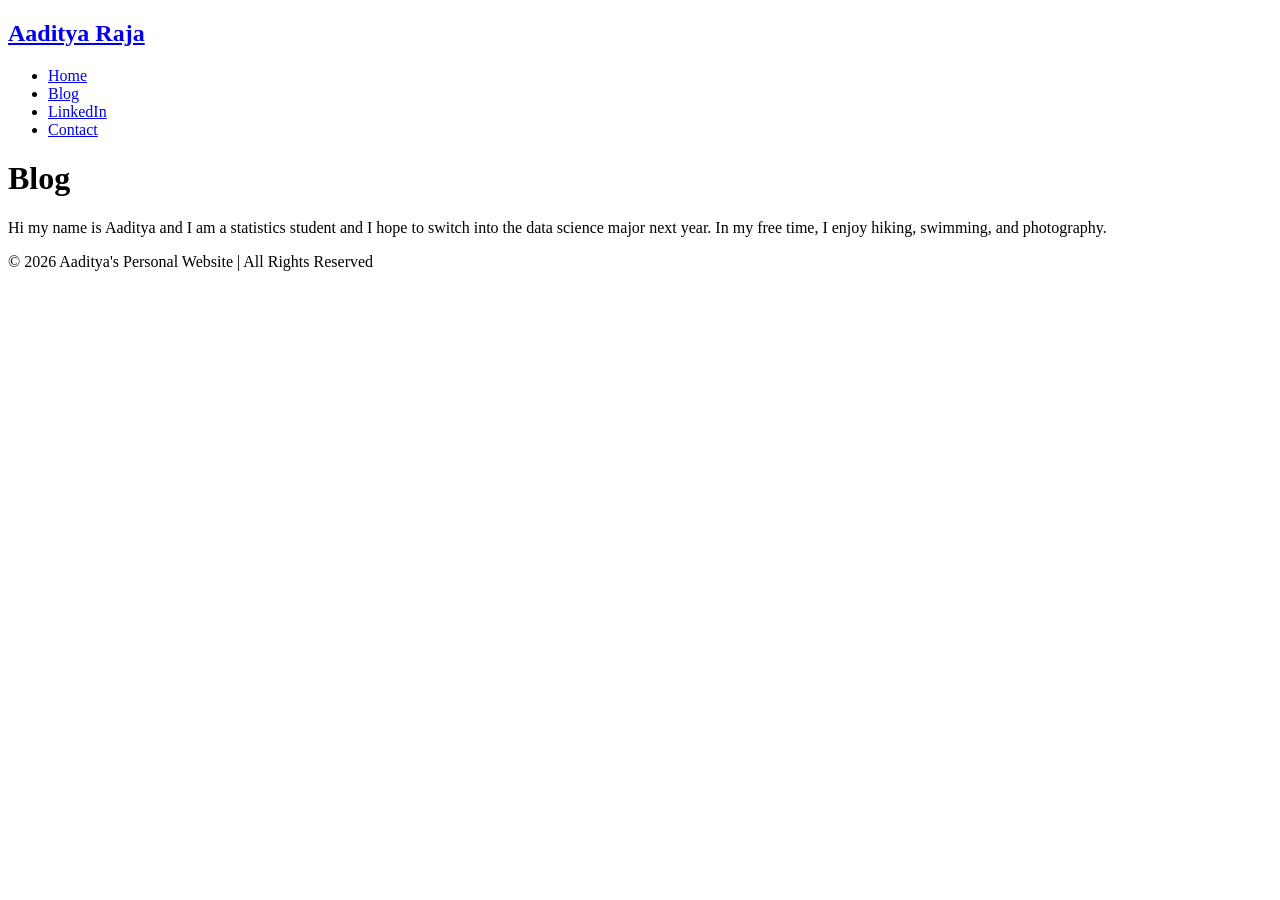
==== blog.html @ b72b6fa3 "Publish Aaditya personal website" ====
<!DOCTYPE html>
<html lang="en">
  <head>
    <title>Aaditya's Website</title>
    <link rel="stylesheet" href="styles.min.css" />
  </head>
  <body>
    <nav class="navbar">
        <h1 class="logo">
            <a href="index.html">Aaditya Raja</a>
        </h1>
        <ul class="nav-list">
            <li><a href="index.html">Home</a></li>
            <li><a href="blog.html">Blog</a></li>
            <li><a href="https://www.linkedin.com/in/aaditya-raja-121954357" target="_blank" rel="noreferrer">LinkedIn</a></li>
            <li><a href="contact.html">Contact</a></li>
        </ul>
    </nav>
    <main>
        <h1 class="page-title">Blog</h1>
        <p>Hi my name is Aaditya and I am a statistics student and I hope to switch into the data science major next year. In my free time, I enjoy hiking, swimming, and photography.</p>
    </main>
    <footer class="footer">© 2026 Aaditya's Personal Website | All Rights Reserved</footer>
  </body>
</html>
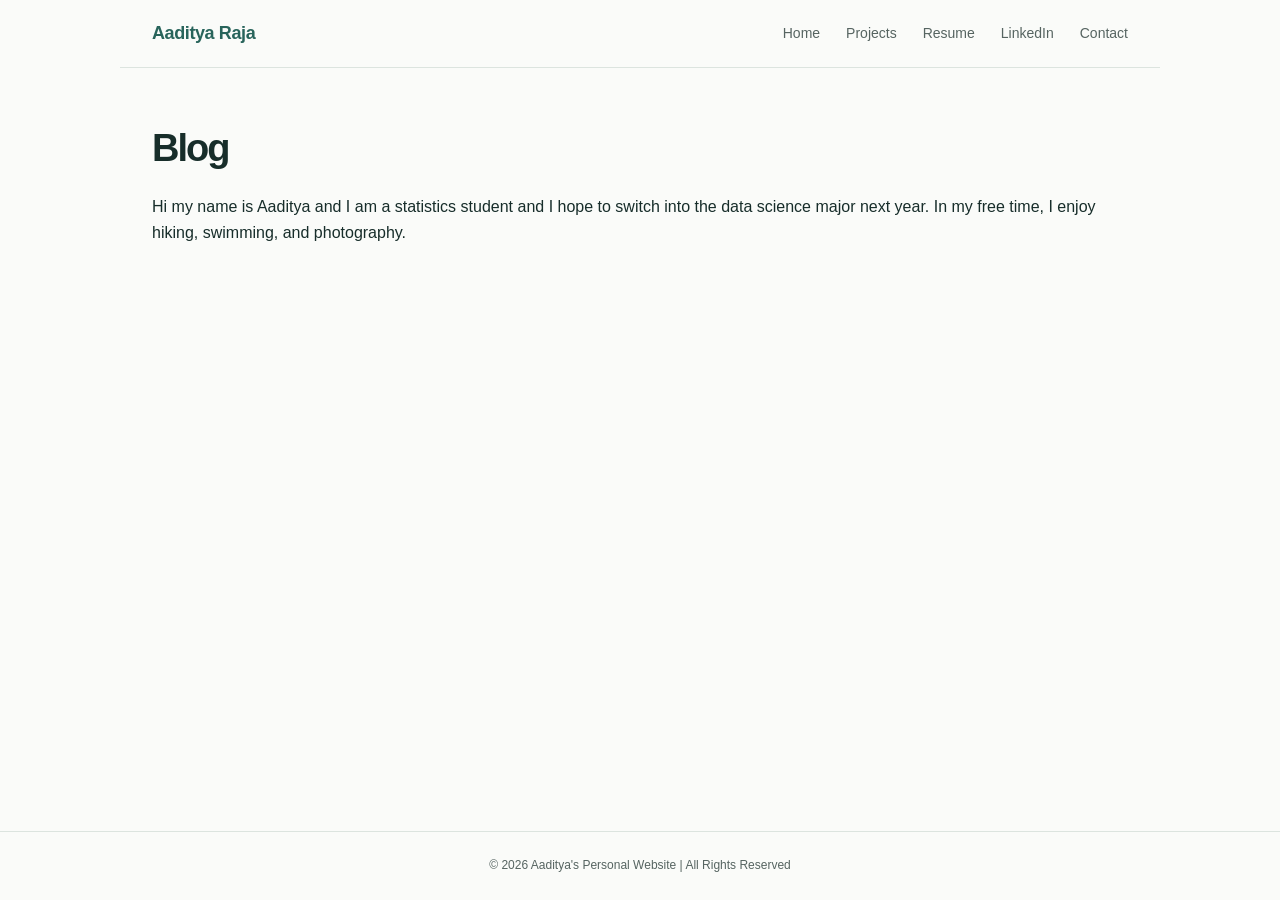
==== commit a81441b2: "Add files via upload" ====
--- a/blog.html
+++ b/blog.html
@@ -1,6 +1,8 @@
 <!DOCTYPE html>
 <html lang="en">
   <head>
+    <meta charset="UTF-8" />
+    <meta name="viewport" content="width=device-width, initial-scale=1" />
     <title>Aaditya's Website</title>
     <link rel="stylesheet" href="styles.min.css" />
   </head>
@@ -11,7 +13,8 @@
         </h1>
         <ul class="nav-list">
             <li><a href="index.html">Home</a></li>
-            <li><a href="blog.html">Blog</a></li>
+            <li><a href="index.html#projects">Projects</a></li>
+            <li><a href="assets/Aaditya_Raja_Resume.pdf">Resume</a></li>
             <li><a href="https://www.linkedin.com/in/aaditya-raja-121954357" target="_blank" rel="noreferrer">LinkedIn</a></li>
             <li><a href="contact.html">Contact</a></li>
         </ul>
--- a/styles.min.css
+++ b/styles.min.css
@@ -0,0 +1,4 @@
+:root{--ink:#172d2a;--muted:#566461;--accent:#28645b;--paper:#fafbf9;--line:#dce4df;--soft:#edf3ee}
+*{box-sizing:border-box}html{scroll-behavior:smooth;scroll-padding-top:90px}body{margin:0;min-height:100vh;display:flex;flex-direction:column;background:var(--paper);color:var(--ink);font-family:Arial,Helvetica,sans-serif;line-height:1.65}a{color:var(--accent);text-underline-offset:4px}a:hover{color:#123e35}a:focus-visible{outline:3px solid var(--accent);outline-offset:5px;border-radius:2px}.skip-link{position:absolute;left:12px;top:-80px;padding:8px 16px;background:white;z-index:30}.skip-link:focus{top:12px}.navbar{display:flex;align-items:center;justify-content:space-between;gap:20px;max-width:1040px;width:100%;margin:auto;padding:22px 32px;border-bottom:1px solid var(--line)}.navbar a{text-decoration:none}.logo{font-size:18px;font-weight:700;letter-spacing:-.4px;margin:0}.nav-list{list-style:none;display:flex;gap:26px;padding:0;margin:0;font-size:14px}.navbar .nav-list a{color:var(--muted)}.navbar .nav-list a:hover{color:var(--accent)}main{width:100%;max-width:1040px;margin:0 auto;padding:42px 32px 70px;flex:1}.hero{padding:28px 0 62px;max-width:780px}.eyebrow{font-size:12px;font-weight:700;letter-spacing:2px;color:var(--accent);margin:0 0 16px}h1{font-size:56px;line-height:1.1;letter-spacing:-2px;margin:0 0 24px}h2{font-size:26px;line-height:1.25;letter-spacing:-.6px;margin:0 0 14px}h3{font-size:21px;line-height:1.3;letter-spacing:-.4px;margin:0 0 14px}p{margin:0 0 14px}.intro{font-size:24px;line-height:1.45;max-width:690px;margin-bottom:20px}.about-text{color:var(--muted);font-size:16px;max-width:740px}.links{display:flex;align-items:center;gap:25px;flex-wrap:wrap;margin-top:28px;font-size:14px;font-weight:600}.button{background:var(--accent);color:#fff;padding:11px 19px;border-radius:6px;text-decoration:none}.button:hover{color:#fff;background:#194b42}.section-heading{display:flex;justify-content:space-between;align-items:baseline;gap:16px;margin-bottom:22px}.section-heading p{color:var(--muted);font-size:14px}.project-grid{display:grid;grid-template-columns:repeat(2,minmax(0,1fr));gap:20px}.project-card{background:#fff;border:1px solid var(--line);border-radius:10px;padding:26px;display:flex;flex-direction:column}.project-category{font-size:11px;letter-spacing:1.2px;font-weight:700;color:var(--accent);margin-bottom:12px}.project-card>p:not(.project-category):not(.tags){font-size:15px;color:var(--muted);margin-bottom:24px}.tags{font-size:12px;color:var(--accent);margin: auto 0 0;padding-top:14px;border-top:1px solid var(--line)}.skills-section{margin-top:54px;padding-top:32px;border-top:1px solid var(--line)}.skills{display:grid;grid-template-columns:1fr 1.7fr 1.2fr;gap:26px;margin:24px 0}.skills dt{font-size:13px;font-weight:700;margin-bottom:8px}.skills dd{margin:0;color:var(--muted);font-size:14px}.coursework{font-size:14px;color:var(--muted)}.contact-section{margin-top:48px;border-radius:10px;background:var(--soft);padding:32px}.contact-section p{color:var(--muted);font-size:15px}.contact-section>a{font-weight:600;overflow-wrap:anywhere}.footer{border-top:1px solid var(--line);font-size:12px;color:var(--muted);padding:24px 32px;text-align:center}.page-title{font-size:38px;margin-top:18px}.course-list{padding-left:20px}
+@media(max-width:650px){.navbar{padding:20px;gap:14px;flex-wrap:wrap}.nav-list{gap:18px;font-size:13px}main{padding:30px 20px 44px}.hero{padding:20px 0 40px}h1{font-size:42px;letter-spacing:-1.4px}.intro{font-size:21px}.section-heading{display:block}.project-grid{grid-template-columns:1fr}.project-card{padding:22px}.skills{grid-template-columns:1fr;gap:18px}.contact-section{padding:24px}.links{gap:20px}}
+@media(prefers-reduced-motion:reduce){html{scroll-behavior:auto}}
